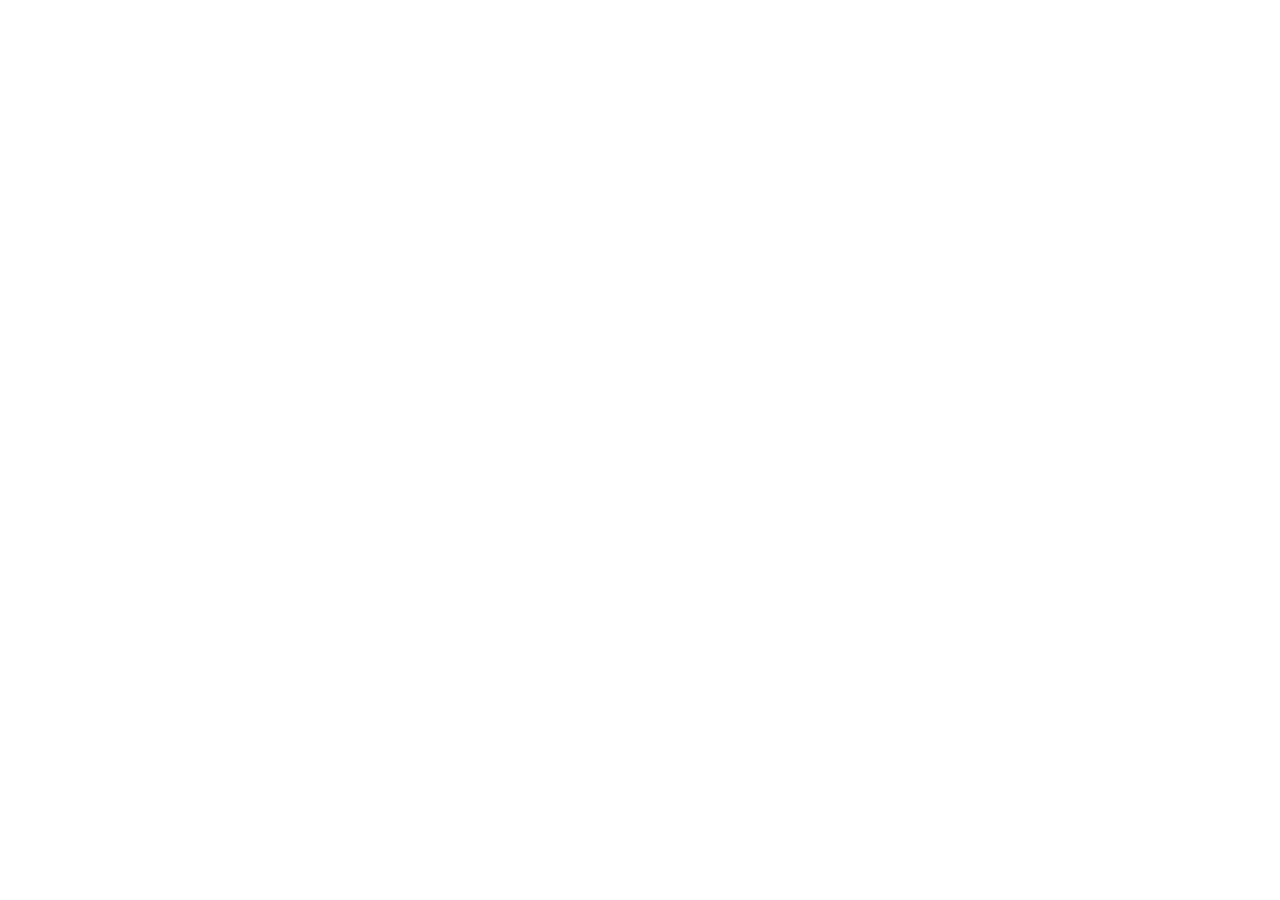
==== rock-paper-scissors.html @ 251a97b7 "Create and link html & js files" ====
<!DOCTYPE html>
<html lang="en">
  <head>
    <meta charset="UTF-8" />
    <meta http-equiv="X-UA-Compatible" content="IE=edge" />
    <meta name="viewport" content="width=device-width, initial-scale=1.0" />
    <script src="rock-paper-scissors.js"></script>
    <title>Rock Paper Scissors</title>
  </head>
  <body></body>
</html>
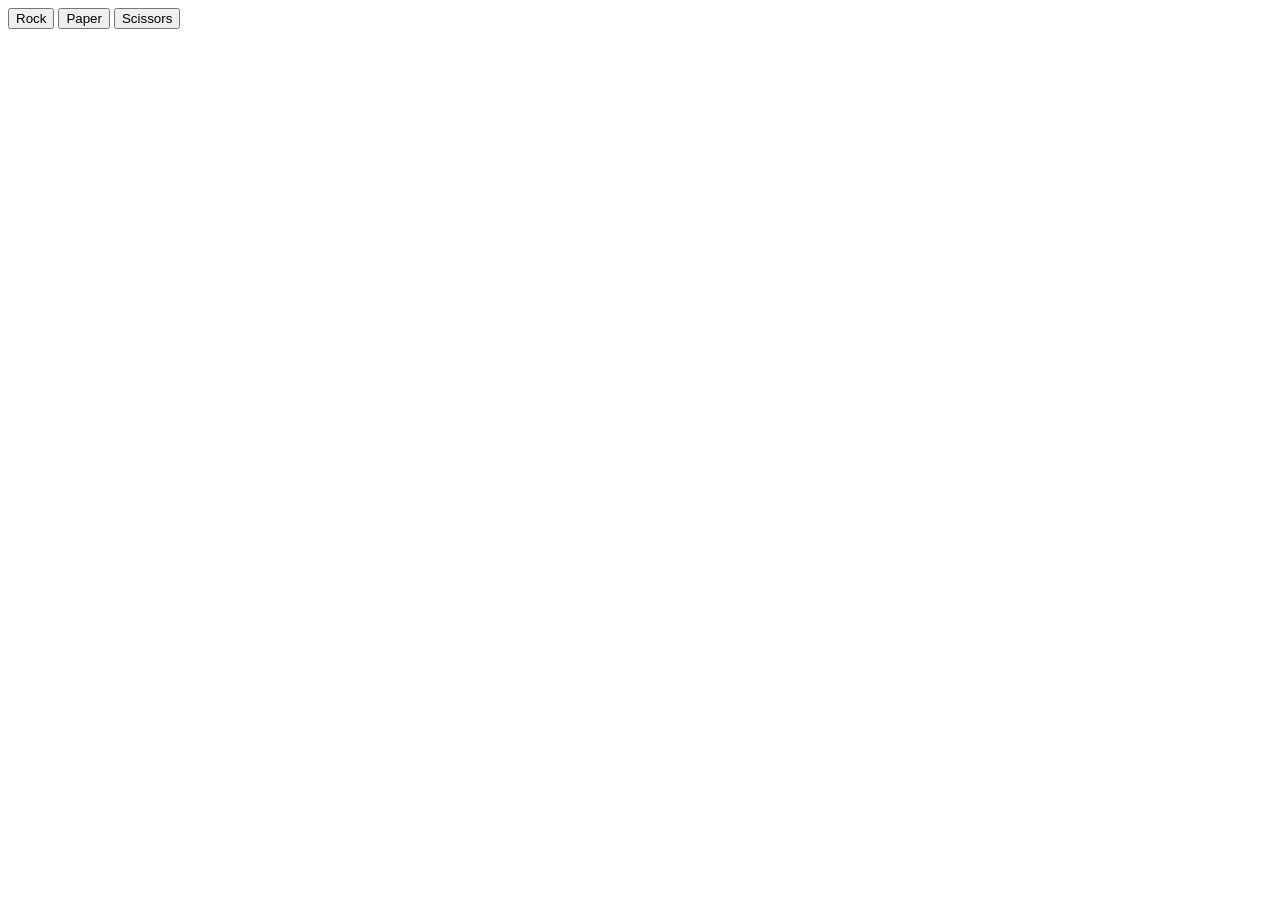
==== commit d48c02e8: "Add buttons and event listeners to play rounds" ====
--- a/rock-paper-scissors.html
+++ b/rock-paper-scissors.html
@@ -4,8 +4,13 @@
     <meta charset="UTF-8" />
     <meta http-equiv="X-UA-Compatible" content="IE=edge" />
     <meta name="viewport" content="width=device-width, initial-scale=1.0" />
-    <script src="rock-paper-scissors.js"></script>
+    <script src="rock-paper-scissors.js" defer></script>
     <title>Rock Paper Scissors</title>
   </head>
-  <body></body>
+  <body>
+    <button class="rock">Rock</button>
+    <button class="paper">Paper</button>
+    <button class="scissors">Scissors</button>
+    <div></div>
+  </body>
 </html>
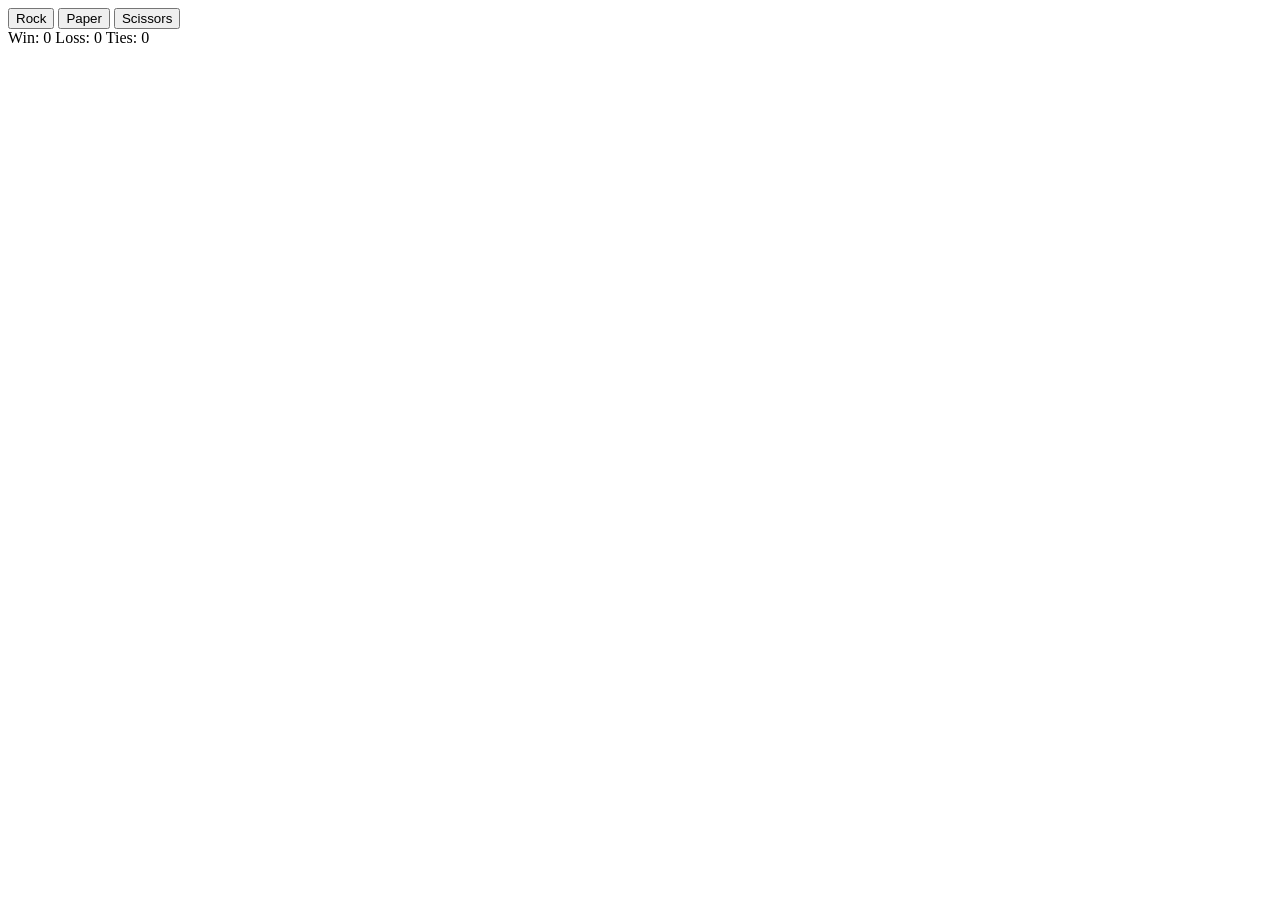
==== commit 16c0cb4a: "Add win/loss counter and tally on screen" ====
--- a/rock-paper-scissors.html
+++ b/rock-paper-scissors.html
@@ -11,6 +11,10 @@
     <button class="rock">Rock</button>
     <button class="paper">Paper</button>
     <button class="scissors">Scissors</button>
-    <div></div>
+    <div class="results">
+      Win: <span class="wins">0</span> Loss: <span class="losses">0</span> Ties:
+      <span class="ties">0</span>
+      <p class="winner"></p>
+    </div>
   </body>
 </html>
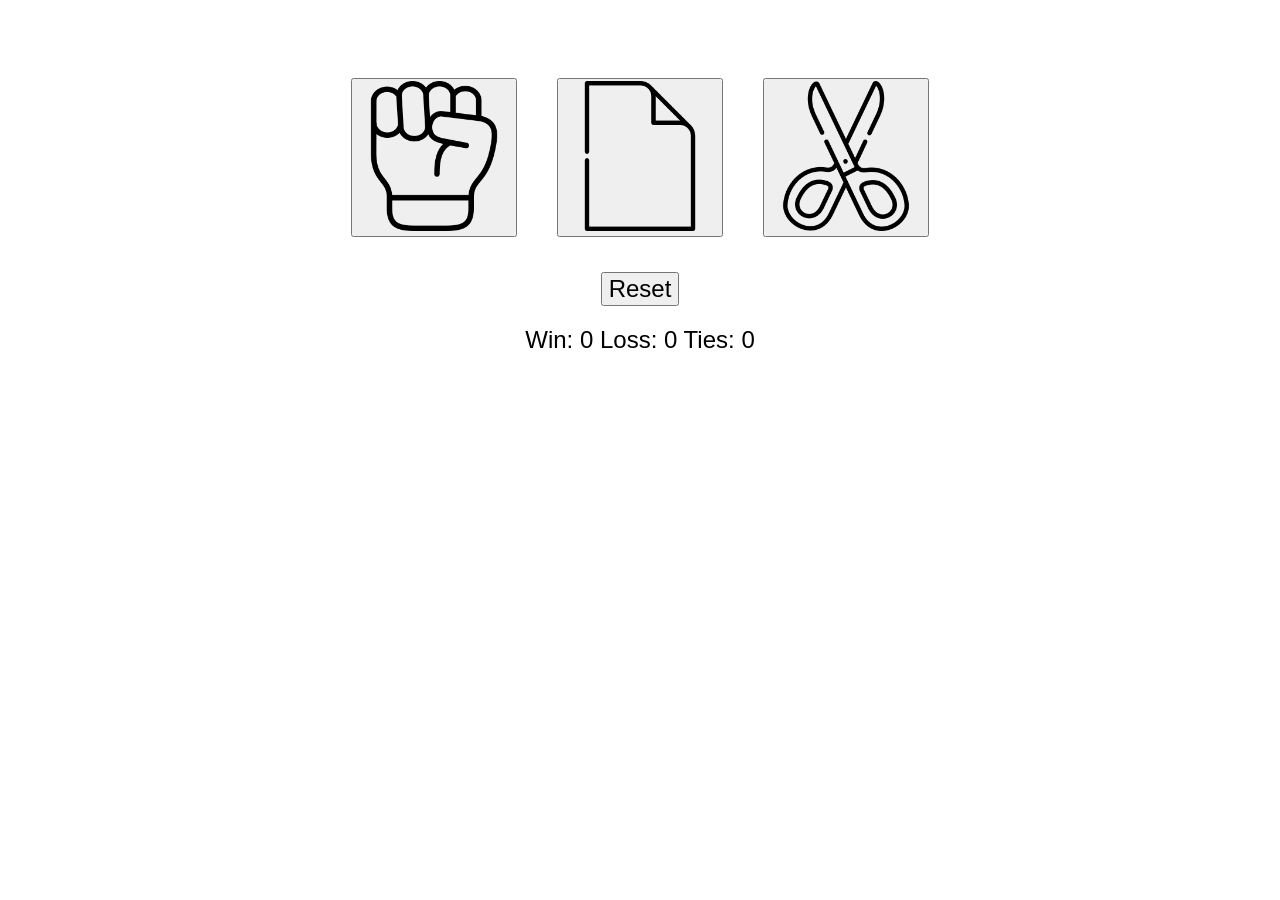
==== commit 339a9068: "Add styles, Add reset button, Add announcement text" ====
--- a/rock-paper-scissors.html
+++ b/rock-paper-scissors.html
@@ -5,12 +5,18 @@
     <meta http-equiv="X-UA-Compatible" content="IE=edge" />
     <meta name="viewport" content="width=device-width, initial-scale=1.0" />
     <script src="rock-paper-scissors.js" defer></script>
+    <link rel="stylesheet" href="style.css" />
     <title>Rock Paper Scissors</title>
   </head>
   <body>
-    <button class="rock">Rock</button>
-    <button class="paper">Paper</button>
-    <button class="scissors">Scissors</button>
+    <div class="btn-container">
+      <button class="rock"><img src="img/rock.png" /></button>
+      <button class="paper"><img src="img/paper.png" alt="" /></button>
+      <button class="scissors"><img src="img/scissors.png" alt="" /></button>
+    </div>
+    <div class="reset">
+      <button>Reset</button>
+    </div>
     <div class="results">
       Win: <span class="wins">0</span> Loss: <span class="losses">0</span> Ties:
       <span class="ties">0</span>
--- a/style.css
+++ b/style.css
@@ -0,0 +1,35 @@
+.btn-container {
+  display: flex;
+  justify-content: center;
+  padding: 50px 0 0 0;
+  margin-bottom: 15px;
+}
+
+.rock,
+.paper,
+.scissors {
+  margin: 20px;
+}
+
+.rock img,
+.paper img,
+.scissors img {
+  height: 150px;
+  width: auto;
+}
+
+.results {
+  text-align: center;
+  font-family: Helvetica, Arial, sans-serif;
+  font-size: 24px;
+}
+
+.reset {
+  text-align: center;
+  margin-bottom: 20px;
+}
+
+.reset button {
+  font-size: 24px;
+  font-family: Helvetica, Arial, sans-serif;
+}
